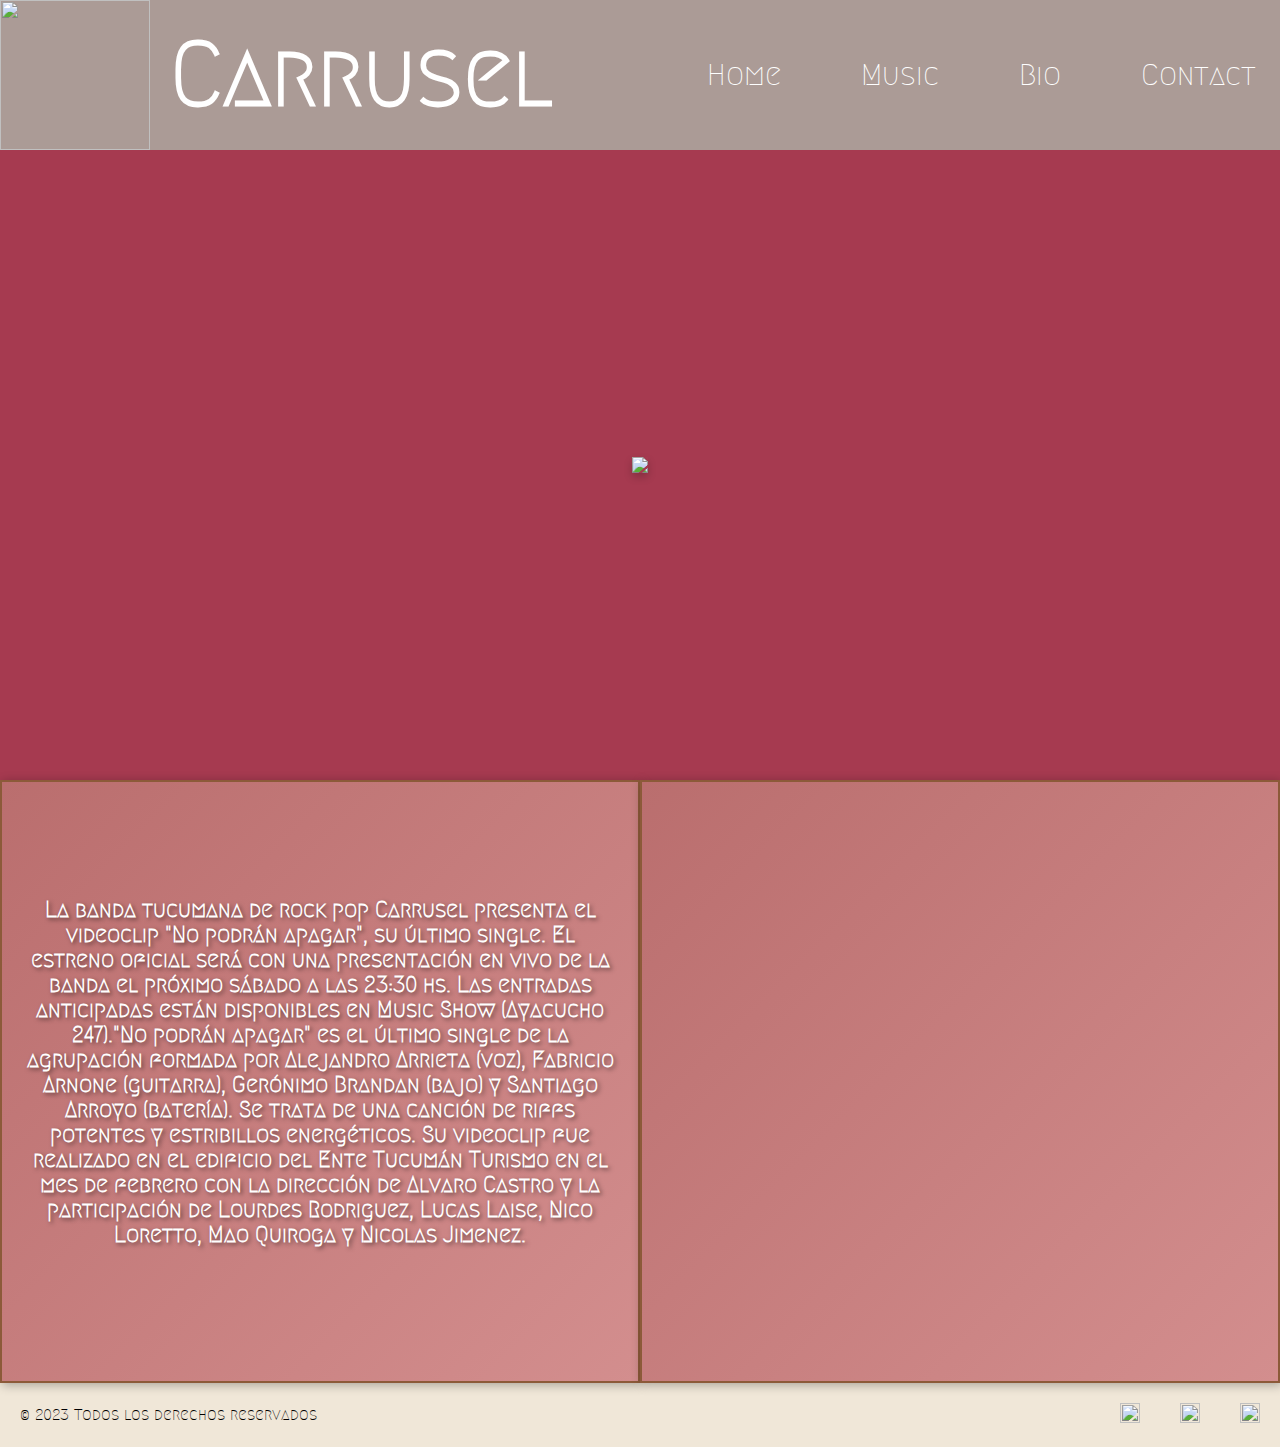
==== index.html @ 648bf5fa "Mi primer commit" ====
<html>
<head>
	<title>Carrusel Musica</title>
	<meta charset="utf-8">
	<meta name="viewport" content="width=device-width, initial-scale=1.0">
	<link rel="stylesheet" type="text/css" href="style.css">
	<link rel="preconnect" href="https://fonts.googleapis.com">
	<link rel="preconnect" href="https://fonts.gstatic.com" crossorigin>
	<link href="https://fonts.googleapis.com/css2?family=Megrim&display=swap" rel="stylesheet">
						
</head>
	<body>
		<header>
  			
  			<div class="header-container">
    			
    			<img src="https://agenda.eltucumano.com/fotos/entidades/2018/07/23/180723154646.jpg" width="150" height="150">

   				<h1 class="title">Carrusel</h1>

    			<nav>

      				<ul>

      				 <li><a href="index.html">Home</a></li>
     				 <li><a href="ruta/de/music.html">Music</a></li>
      				 <li><a href="Bio/bio.html" target="_blank">Bio</a></li>
      				 <li><a href="ruta/de/contact.html">Contact</a></li>

    				</ul>

    			</nav>

  			</div>

		</header>

	<main class="main-container">

  		<div class="container">

    		<div class="item">
     			<a href="https://open.spotify.com/track/45PPoRnYmDqM74l5kcBdmn?si=e6441d9cc2b942de" target="_blank">
      			<img src="https://i.scdn.co/image/ab67616d00001e02869e487a62647cebd92e9be2"></a>
   			</div>

  		</div>
</main>
		
	<section>

  		<div class="grid-container">

   			<article>
      			
      			<p>La banda tucumana de rock pop Carrusel presenta el videoclip "No podrán apagar", su último single. El estreno oficial será con una presentación en vivo de la banda el próximo sábado a las 23:30 hs. Las entradas anticipadas están disponibles en Music Show (Ayacucho 247)."No podrán apagar" es el último single de la agrupación formada por Alejandro Arrieta (voz), Fabricio Arnone (guitarra), Gerónimo Brandan (bajo) y Santiago Arroyo (batería). Se trata de una canción de riffs potentes y estribillos energéticos. Su videoclip fue realizado en el edificio del Ente Tucumán Turismo en el mes de febrero con la dirección de Alvaro Castro y la participación de Lourdes Rodriguez, Lucas Laise, Nico Loretto, Mao Quiroga y Nicolas Jimenez.</p>

   			</article>

    		<aside>
    			

    		  <iframe width="550" height="370" src="https://www.youtube.com/embed/_NRNqv402k0" title="Carrusel - No Podrán Apagar (Video Oficial)" frameborder="0" allow="accelerometer; autoplay; clipboard-write; encrypted-media; gyroscope; picture-in-picture; web-share" allowfullscreen></iframe>
    		  
    </aside>

 		 </div>

	</section>

<footer style="background-color: #F0E7D8; padding: 20px;">

	<div style="display: flex; justify-content: space-between; align-items: center;">

	<p style="text-align: left; margin: 0;">© 2023 Todos los derechos reservados</p>

		<div class="footer-right" style="display: flex;">

			<ul class="social-icons" style="list-style: none; margin: 0; padding: 0; display: flex;">

				<li style="margin-left: 40px;"><a href="https://www.facebook.com/Carruselmusica/" target="_blank"><img src="https://cdn-icons-png.flaticon.com/512/174/174848.png" width="20px" height="20px" alt="Facebook"></a></li>

				<li style="margin-left: 40px;"><a href="https://www.instagram.com/carruselmusica/?hl=es-la" target="_blank"><img src="https://cdn-icons-png.flaticon.com/512/174/174855.png" width="20px" height="20px" alt="Instagram"></a></li>

				<li style="margin-left: 40px;"><a href="https://www.youtube.com/@CARRUSELMUSICA" target="_blank"><img src="https://cdn-icons-png.flaticon.com/512/174/174883.png" width="20px" height="20px" alt="YouTube"></a></li>
			</ul>
		</div>
	</div>
</footer>

	</body>
---- style.css ----
*
{
	padding: 0;
	margin: 0;
}

.header-container 

{
  display: grid;
  grid-template-columns: repeat(3, 1fr);
  grid-template-rows: 1fr;
  align-items: center;
	background-color: #AB9B96
}

.title

{

  grid-column: 2 / 3;
  font-family: 'Megrim', cursive;
  font-size: 90px;
  margin-left: 20px !important
}

nav 
{
  grid-column: 3 / 4;
  justify-self: end;
  font-family: 'Megrim', cursive
}

nav ul

{
  display: flex;
  list-style: none;
  margin: 15;
  padding: 0;
}

nav li
{
  margin: 0 40px;
}

nav a {
  color: white;
  text-decoration: none;
  font-size: 30px;
}

h1

{
	color: white;
	font-size: 80px;
	margin: 0 100;
	line-height: 80px;
}


.main-container {
  display: flex;
  align-items: center;
  justify-content: center;
  height: 70vh;
  background-color: #a63a50;
}

.container {
  display: grid;
  grid-template-columns: 1fr;
  grid-template-rows: 100%;
}

.item {
  display: flex;
  align-items: center;
  justify-content: center;
}

.item img {
  box-shadow: 0 4px 8px rgba(0, 0, 0, 0.2);
  transition: all 0.3s ease-in-out;
}

.item img:hover {
  box-shadow: 0 8px 16px rgba(0, 0, 0, 0.3);
  transform: scale(1.05);
}


 section 

 {
    background-color: #BA6E6E;
    width: 100%;
    height: 67vh;
  }

  .grid-container 

  {
    display: grid;
    grid-template-columns: 1fr 1fr;
    height: 100%;
  }

  article 

  {
    background-color: #BA6E6E;
    grid-row: 1 / 2;
    grid-column: 1 / 2;
    text-align: justify;
    overflow: auto;
    font-size: 20px;
  padding: 20px;
  background: linear-gradient(135deg, #BA6E6E, #D38E8E);
  border: 2px solid #8c5a39;
  color: #fff;
  font-family: 'Megrim';
  grid-row: 1 / 2;
  grid-column: 1 / 2;
  display: flex;
  flex-direction: column;
  justify-content: center;
  align-items: center;
  text-align: center;
  box-shadow: 2px 2px 10px rgba(0, 0, 0, 0.3);

  }
 article p 
 {
  font-size: 22px;
  font-weight: bold;
  margin-bottom: 20px;
  text-shadow: 2px 2px 4px rgba(0, 0, 0, 0.5);

}



  aside 

  {
    background-color: #A1674A;
    grid-row: 1 / 2;
    grid-column: 2 / 3;
    overflow: auto;
    padding: 30px;
    display: flex;
  	justify-content: center;
  	align-items: center;
  	box-shadow: 2px 2px 10px rgba(0, 0, 0, 0.3);
  	background: linear-gradient(135deg, #BA6E6E, #D38E8E);
  	border: 2px solid #8c5a39;
    }


footer
{ font-family: 'Megrim', cursive; }

/* MOBILE */

@media only screen and (max-width: 767px) 

{

  .header-container 
  {
    display: flex;
    flex-direction: column;
    justify-content: center;
    align-items: center;
  }
  .title 
  {
    font-size: 50px;
    margin: 20px !important;
    text-align: center;
  }
  nav 
  {
    grid-column: initial;
    justify-self: initial;
    margin-top: 20px;
  }
  nav ul 
  {
    flex-direction: column;
    margin: 0;
  }
  nav li 
  {
    margin: 10px 0;
  }
  nav a 
  {
    font-size: 20px;
  }
  h1 
  {
    font-size: 50px;
    margin: 0 20px;
    line-height: 50px;
  }
  .main-container
  {
    height: auto;
    padding: 50px 0;
  }
  .container 
  {
    grid-template-columns: 1fr;
    grid-template-rows: auto;
  }
  .item img 
  {
    width: 100%;
  }
  article 
  {
    grid-row: initial;
    grid-column: initial;
    font-size: 18px;
    padding: 10px;
  }
  article p 
  {
    font-size: 20px;
    margin-bottom: 10px;
  }
  aside 
  {
    grid-row: initial;
    grid-column: initial;
    padding: 20px;
  }
  
}

/* DESKTOP */
@media only screen and (min-width: 768px) 

{

  .header-container 
  {
    display: grid;
    grid-template-columns: repeat(3, 1fr);
    grid-template-rows: 1fr;
    align-items: center;
  }
  .title 
  {
    font-size: 90px;
    margin-left: 20px !important;
  }
  nav 
  {
    grid-column: 3 / 4;
    justify-self: end;
    margin-top: 0;
  }
  nav ul 
  {
    flex-direction: row;
  }
  nav li 
  {
    margin: 0 40px;
  }
  nav a 
  {
    font-size: 30px;
  }
  h1 
  {
    font-size: 80px;
    margin: 0 100px;
    line-height: 80px;
  }
  .main-container 
  {
    height: 70vh;
    padding: 0;
  }
  .container 
  {
    grid-template-columns: 1fr;
    grid-template-rows: 100%;
  }
  .item img 
  {
    width: auto;
  }
  article 
  {
    grid-row: 1 / 2;
    grid-column: 1 / 2;
    font-size: 20px;
    padding: 20px;
  }
  article p 
  {
    font-size: 22px;
    margin-bottom: 20px;
  }
  aside 
  {
    grid-row: 1 / 2;
    grid-column: 2 / 3;
    padding: 30px;
  }
}
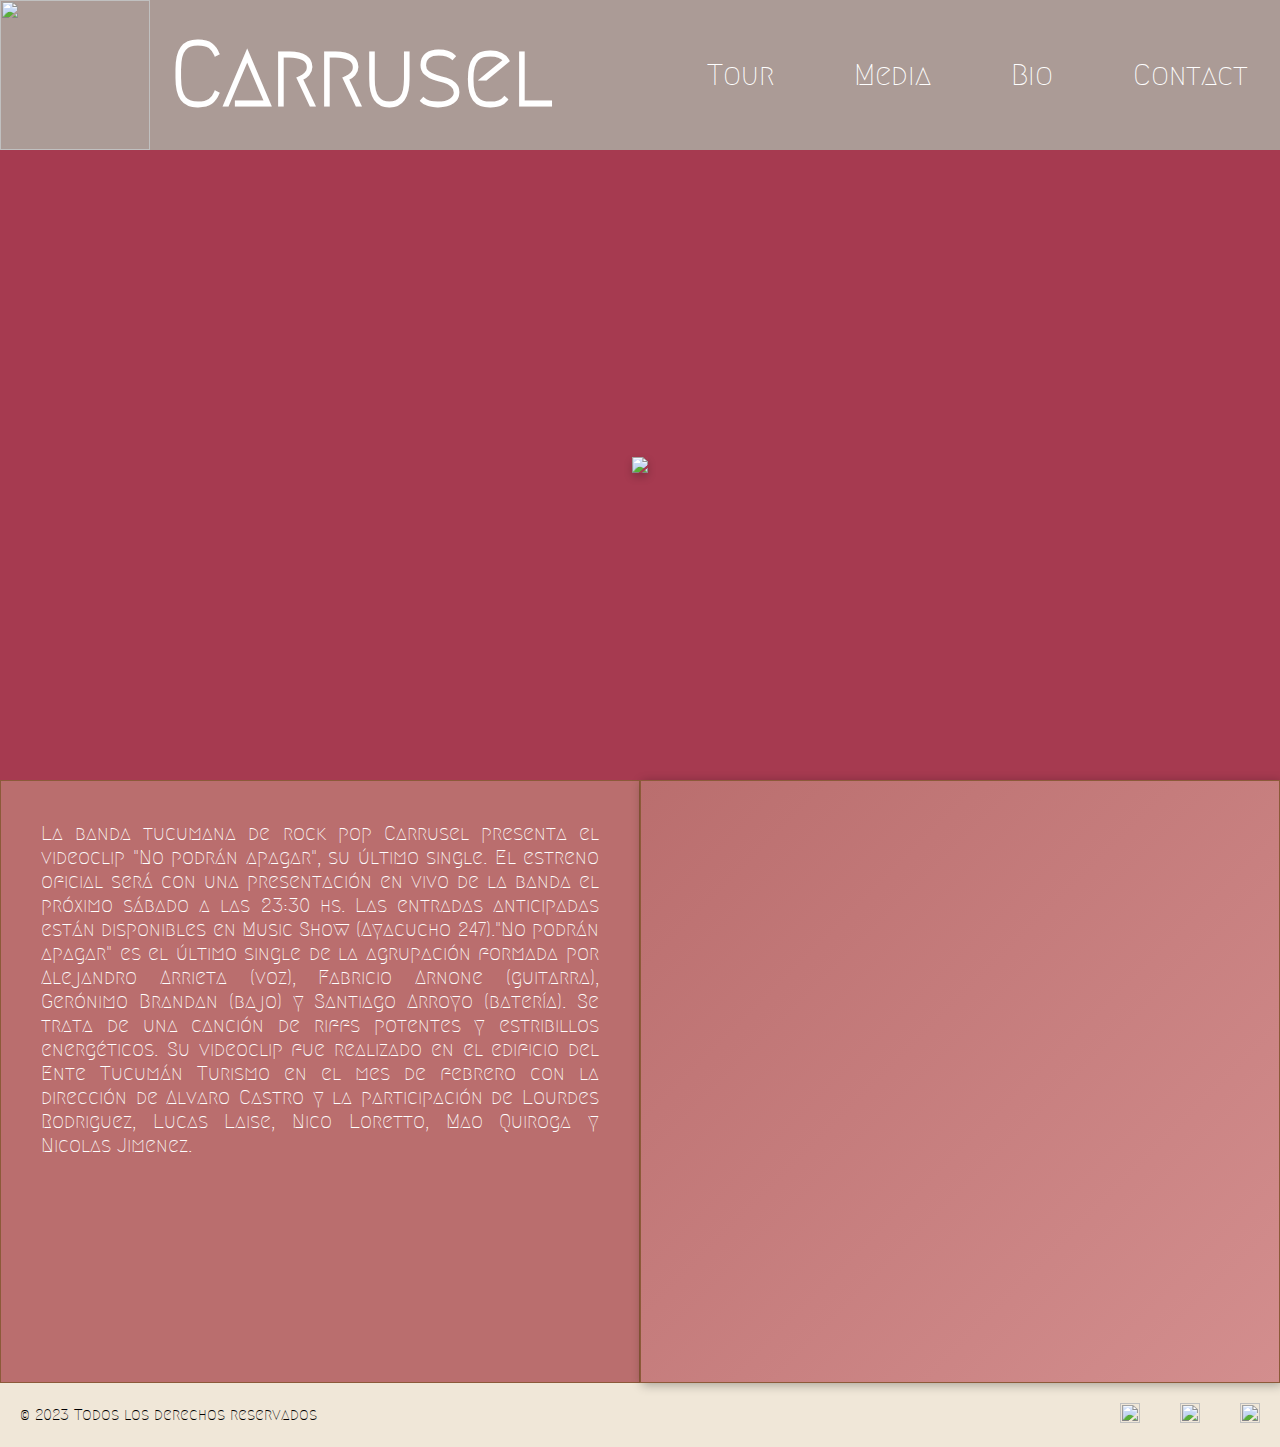
==== commit c762f21d: "trabajo final" ====
--- a/index.html
+++ b/index.html
@@ -3,6 +3,16 @@
 	<title>Carrusel Musica</title>
 	<meta charset="utf-8">
 	<meta name="viewport" content="width=device-width, initial-scale=1.0">
+	
+	<meta name="description" content="¡Bienvenido a la página oficial de la banda de rock Carrusel! Descubre nuestra música, biografía, conciertos y más. ¡Síguenos en nuestras redes sociales!">
+    <meta name="keywords" content="Carrusel, banda, rock, música, conciertos, discografía, biografía, redes sociales">
+    <meta name="author" content="Fabricio Arnone">
+    <meta property="og:title" content="Carrusel - Página oficial de la banda de rock">
+    <meta property="og:description" content="Descubre nuestra música, biografía, conciertos y más. ¡Síguenos en nuestras redes sociales!">
+    <meta property="og:image" content="https://scontent.faep7-1.fna.fbcdn.net/v/t39.30808-6/292429320_461666572634966_3340371526522954737_n.jpg?_nc_cat=100&ccb=1-7&_nc_sid=09cbfe&_nc_ohc=XFHb5NM-mNQAX8h2osD&_nc_ht=scontent.faep7-1.fna&oh=00_AfApJMG80J-84mpaqaSXlZiltVYDhF2ISlc_RyieRUyRjQ&oe=6454F992">
+    <meta property="og:url" content="http://carruselmusica.great-site.net/">
+    <meta property="og:type" content="website">
+ 
 	<link rel="stylesheet" type="text/css" href="style.css">
 	<link rel="preconnect" href="https://fonts.googleapis.com">
 	<link rel="preconnect" href="https://fonts.gstatic.com" crossorigin>
@@ -16,16 +26,16 @@
     			
     			<img src="https://agenda.eltucumano.com/fotos/entidades/2018/07/23/180723154646.jpg" width="150" height="150">
 
-   				<h1 class="title">Carrusel</h1>
+				<h1 class="title"><a href="index.html">Carrusel</a></h1>
 
     			<nav>
 
       				<ul>
 
-      				 <li><a href="index.html">Home</a></li>
-     				 <li><a href="ruta/de/music.html">Music</a></li>
-      				 <li><a href="Bio/bio.html" target="_blank">Bio</a></li>
-      				 <li><a href="ruta/de/contact.html">Contact</a></li>
+      				 <li><a href="tour/tour.html">Tour</a></li>
+     				 <li><a href="media/media.html">Media</a></li>
+      				 <li><a href="Bio/bio.html">Bio</a></li>
+      				 <li><a href="contact/contact.html">Contact</a></li>
 
     				</ul>
 
--- a/style.css
+++ b/style.css
@@ -1,65 +1,53 @@
-*
-{
-	padding: 0;
-	margin: 0;
-}
-
-.header-container 
-
-{
+@charset "UTF-8";
+* {
+  padding: 0;
+  margin: 0;
+}
+
+.header-container {
   display: grid;
   grid-template-columns: repeat(3, 1fr);
   grid-template-rows: 1fr;
   align-items: center;
-	background-color: #AB9B96
-}
-
-.title
-
-{
-
-  grid-column: 2 / 3;
-  font-family: 'Megrim', cursive;
+  background-color: #AB9B96;
+}
+.header-container .title {
+  grid-column: 2/3;
+  font-family: "Megrim", cursive;
   font-size: 90px;
-  margin-left: 20px !important
-}
-
-nav 
-{
-  grid-column: 3 / 4;
+  margin-left: 20px !important;
+}
+.header-container nav {
+  grid-column: 3/4;
   justify-self: end;
-  font-family: 'Megrim', cursive
-}
-
-nav ul
-
-{
+  font-family: "Megrim", cursive;
+}
+.header-container nav ul {
   display: flex;
   list-style: none;
   margin: 15;
   padding: 0;
 }
-
-nav li
-{
+.header-container nav ul li {
   margin: 0 40px;
 }
-
-nav a {
+.header-container nav ul li a {
   color: white;
   text-decoration: none;
   font-size: 30px;
 }
 
-h1
-
-{
-	color: white;
-	font-size: 80px;
-	margin: 0 100;
-	line-height: 80px;
-}
-
+h1 {
+  color: white;
+  font-size: 80px;
+  margin: 0 100;
+  line-height: 80px;
+}
+
+h1 a {
+  text-decoration: none;
+  color: inherit;
+}
 
 .main-container {
   display: flex;
@@ -68,253 +56,491 @@
   height: 70vh;
   background-color: #a63a50;
 }
-
-.container {
+.main-container .container {
   display: grid;
   grid-template-columns: 1fr;
   grid-template-rows: 100%;
 }
-
-.item {
+.main-container .container .item {
   display: flex;
   align-items: center;
   justify-content: center;
 }
-
-.item img {
+.main-container .container .item img {
   box-shadow: 0 4px 8px rgba(0, 0, 0, 0.2);
   transition: all 0.3s ease-in-out;
 }
-
-.item img:hover {
+.main-container .container .item img:hover {
   box-shadow: 0 8px 16px rgba(0, 0, 0, 0.3);
   transform: scale(1.05);
 }
 
-
- section 
-
- {
-    background-color: #BA6E6E;
-    width: 100%;
-    height: 67vh;
-  }
-
-  .grid-container 
-
-  {
-    display: grid;
-    grid-template-columns: 1fr 1fr;
-    height: 100%;
-  }
-
-  article 
-
-  {
-    background-color: #BA6E6E;
-    grid-row: 1 / 2;
-    grid-column: 1 / 2;
-    text-align: justify;
-    overflow: auto;
-    font-size: 20px;
+section {
+  background-color: #BA6E6E;
+  width: 100%;
+  height: 67vh;
+}
+section .grid-container {
+  display: grid;
+  grid-template-columns: 1fr 1fr;
+  height: 100%;
+}
+section .grid-container article {
+  grid-row: 1/2;
+  grid-column: 1/2;
+  text-align: justify;
+  font-size: 20px;
+  display: flex;
+  flex-direction: column;
+  border: 1px solid #8c5a39;
+}
+section .grid-container article p {
+  position: relative;
+  transition: all 0.3s ease-in-out;
+  color: #fff;
+  font-family: "Megrim";
+  text-align: justify;
+  font-size: 20;
+  flex-basis: 50%;
+  display: flex;
+  align-items: center;
+  justify-content: center;
+  margin: 40 40 40 40;
+}
+section .grid-container article p:hover {
+  color: blanchedalmond;
+}
+section .grid-container article p:hover::after {
+  content: "";
+  position: absolute;
+  width: 100%;
+  height: 2px;
+  bottom: -3px;
+  left: 0;
+  background-color: #1e90ff;
+  transform: scaleX(1);
+  transform-origin: center;
+  transition: all 0.3s ease-in-out;
+}
+section .grid-container article p::after {
+  content: "";
+  position: absolute;
+  width: 100%;
+  height: 2px;
+  bottom: -3px;
+  left: 0;
+  background-color: #1e90ff;
+  transform: scaleX(0);
+  transform-origin: center;
+  transition: all 0.3s ease-in-out;
+}
+section .grid-container aside {
+  grid-row: 1/2;
+  grid-column: 2/3;
+  background-color: #A1674A;
+  overflow: auto;
   padding: 20px;
+  display: flex;
+  justify-content: center;
+  align-items: center;
+  box-shadow: 2px 2px 10px rgba(0, 0, 0, 0.3);
   background: linear-gradient(135deg, #BA6E6E, #D38E8E);
-  border: 2px solid #8c5a39;
+  border: 1px solid #8c5a39;
+  font-family: "Megrim";
   color: #fff;
-  font-family: 'Megrim';
-  grid-row: 1 / 2;
-  grid-column: 1 / 2;
+}
+
+.bio-container {
+  display: flex;
+  justify-content: center;
+  background-color: #a63a50;
+}
+.bio-container .left-container,
+.bio-container .right-container {
+  flex-basis: 50%;
+  display: flex;
+  align-items: center;
+  justify-content: center;
+  background: linear-gradient(100deg, #a63a50, indianred);
+  border: 2px solid #a63a50;
+  color: #fff;
+  font-family: "Megrim";
+  text-align: justify;
+  font-size: 19;
+}
+.bio-container .left-container.right-container,
+.bio-container .right-container.right-container {
+  align-items: center;
+}
+.bio-container .left-container:hover,
+.bio-container .right-container:hover {
+  color: blanchedalmond;
+}
+.bio-container .left-container:hover::after,
+.bio-container .right-container:hover::after {
+  content: "";
+  position: absolute;
+  width: 49%;
+  height: 2px;
+  bottom: -45px;
+  left: 0;
+  background-color: #1e90ff;
+  transform: scaleX(1);
+  transform-origin: center;
+  transition: all 0.3s ease-in-out;
+}
+.bio-container .bioitem {
+  max-width: 100%;
+  padding: 20px;
+}
+.bio-container .foto {
+  max-height: 100%;
+  max-width: 100%;
+  display: block;
+  margin: auto;
+  transition: transform 0.3s ease-in-out;
+}
+.bio-container .foto:hover {
+  transform: scale(1.09);
+}
+
+footer {
+  font-family: "Megrim", cursive;
+}
+
+h2 {
+  font-size: 18;
+}
+
+.maincontact {
+  background-image: linear-gradient(to bottom, #a63a50, indianred);
+}
+.maincontact h1 {
+  font-size: 2.5rem;
+  text-align: center;
+  margin-bottom: 2rem;
+  font-family: "Megrim", cursive;
+  color: whitesmoke;
+}
+.maincontact p {
+  font-size: 1.2rem;
+  text-align: center;
+  margin-bottom: 2rem;
+  font-family: "Megrim", cursive;
+  color: whitesmoke;
+}
+.maincontact form {
   display: flex;
   flex-direction: column;
-  justify-content: center;
-  align-items: center;
+  align-items: center;
+  max-width: 600px;
+  margin: 0 auto;
+  padding: 0 1rem;
+  font-family: "Megrim", cursive;
+  color: whitesmoke;
+}
+.maincontact form label {
+  font-size: 1.2rem;
+  font-weight: bold;
+  margin-bottom: 0.5rem;
+}
+.maincontact form input,
+.maincontact form textarea {
+  padding: 0.5rem;
+  font-size: 1rem;
+  border-radius: 5px;
+  border: 2px solid #ccc;
+  width: 100%;
+  margin-bottom: 1rem;
+  font-family: "Megrim", cursive;
+}
+.maincontact form input:focus,
+.maincontact form textarea:focus {
+  outline: none;
+  border-color: #0077ff;
+}
+.maincontact form button[type=submit] {
+  background-color: #0077ff;
+  color: #fff;
+  padding: 0.5rem 1rem;
+  font-size: 1.2rem;
+  border: none;
+  border-radius: 5px;
+  cursor: pointer;
+  font-family: "Megrim", cursive;
+}
+.maincontact form button[type=submit]:hover {
+  background-color: #0055cc;
+}
+.maincontact .contact-info h2 {
+  font-size: 2rem;
+  margin-bottom: 1.5rem;
+  font-family: "Megrim", cursive;
   text-align: center;
-  box-shadow: 2px 2px 10px rgba(0, 0, 0, 0.3);
-
-  }
- article p 
- {
-  font-size: 22px;
+  margin-top: 20px;
+  background-color: #ba6e6e;
+}
+.maincontact .contact-info a[href^="mailto:"] {
+  font-size: 1.5rem;
+  color: whitesmoke;
+  text-decoration: none;
+  display: block;
+  text-align: center;
+  transition: all 0.2s ease-in-out;
+  padding-bottom: 20px;
+  font-family: "Megrim", cursive;
+}
+.maincontact .contact-info a[href^="mailto:"]:hover {
+  color: #e7dedc;
+  text-shadow: 1px 1px #000;
+  transform: scale(1.02);
+}
+
+.maintour {
+  margin: 0 auto;
+  padding: 40px 20px;
+  display: flex;
+  flex-direction: column;
+  align-items: center;
+  font-family: "Megrim", cursive;
+  background-image: url("https://scontent.faep7-1.fna.fbcdn.net/v/t1.6435-9/50853972_2054862611235437_6917074873504235520_n.jpg?_nc_cat=107&ccb=1-7&_nc_sid=e3f864&_nc_ohc=qnp1CTfnNUwAX8OUiJV&_nc_ht=scontent.faep7-1.fna&oh=00_AfDOMZiKdhIxeEQLamHh1HSItkAvl_aNgn23KDVg9L8YMQ&oe=6474AEEA");
+}
+.maintour section {
+  margin-bottom: 20px;
+  text-align: center;
+  background-color: #ba6e6e;
+  box-shadow: 0 2px 4px rgba(0, 0, 0, 0.1);
+  border-radius: 6px;
+  overflow: hidden;
+  transition: opacity 0.3s ease-in-out;
+}
+.maintour section:hover {
+  transform: translateY(-5px);
+  box-shadow: 0 10px 20px rgba(0, 0, 0, 0.2);
+  opacity: 0.8;
+}
+.maintour section h2 {
+  font-size: 50px;
   font-weight: bold;
-  margin-bottom: 20px;
-  text-shadow: 2px 2px 4px rgba(0, 0, 0, 0.5);
-
-}
-
-
-
-  aside 
-
-  {
-    background-color: #A1674A;
-    grid-row: 1 / 2;
-    grid-column: 2 / 3;
-    overflow: auto;
-    padding: 30px;
-    display: flex;
-  	justify-content: center;
-  	align-items: center;
-  	box-shadow: 2px 2px 10px rgba(0, 0, 0, 0.3);
-  	background: linear-gradient(135deg, #BA6E6E, #D38E8E);
-  	border: 2px solid #8c5a39;
-    }
-
-
-footer
-{ font-family: 'Megrim', cursive; }
-
-/* MOBILE */
-
-@media only screen and (max-width: 767px) 
-
-{
-
-  .header-container 
-  {
+  margin: 30px 0 20px;
+  text-transform: uppercase;
+  color: whitesmoke;
+  border-bottom: 2px solid transparent;
+  transition: border-bottom 0.5s ease;
+}
+.maintour section h2:hover {
+  color: blanchedalmond;
+  border-bottom: 2px solid dodgerblue;
+}
+.maintour section p {
+  font-size: 30px;
+  margin-bottom: 30px;
+  color: whitesmoke;
+  font-weight: bold;
+}
+.maintour section ul {
+  list-style: none;
+  padding: 0 0 20px 0;
+  margin: 0;
+}
+.maintour section ul li {
+  font-size: 20px;
+  margin-bottom: 35px;
+  color: whitesmoke;
+  position: relative;
+  font-weight: bold;
+}
+.maintour section:last-of-type {
+  margin-bottom: 0;
+}
+.maintour section.tour-cordoba {
+  height: 480px;
+  margin-bottom: 40px;
+}
+.maintour section.tour-cordoba h2 {
+  margin-top: 60px;
+}
+.maintour section.tour-cordoba p {
+  margin-bottom: 60px;
+}
+.maintour section.tour-rosario {
+  height: 460px;
+  margin-bottom: 40px;
+}
+.maintour section.tour-rosario h2 {
+  margin-top: 60px;
+}
+.maintour section.tour-rosario p {
+  margin-bottom: 40px;
+}
+.maintour section img {
+  max-width: 100%;
+  height: auto;
+  display: block;
+  margin: 0 auto;
+  margin-top: 30px;
+}
+
+.mainmedia {
+  width: 100%;
+  margin: 0 auto;
+  padding: 50px 0;
+  display: flex;
+  flex-direction: column;
+  justify-content: space-between;
+  height: 100%;
+}
+.mainmedia h2 {
+  font-size: 50px;
+  font-weight: bold;
+  margin: 0 0 20px;
+  text-transform: uppercase;
+  color: whitesmoke;
+  border-bottom: 2px solid transparent;
+  transition: border-bottom 0.5s ease;
+  font-family: "Megrim", cursive;
+  text-align: center;
+}
+.mainmedia h2:hover {
+  color: blanchedalmond;
+  border-bottom: 2px solid dodgerblue;
+}
+.mainmedia .gridmedia {
+  display: grid;
+  grid-template-columns: repeat(auto-fit, minmax(250px, 1fr));
+  grid-gap: 20px;
+  flex-grow: 1;
+}
+.mainmedia .gridmedia .itemmedia {
+  position: relative;
+  overflow: hidden;
+  cursor: pointer;
+}
+.mainmedia .gridmedia .itemmedia:hover img {
+  transform: scale(1.1);
+}
+.mainmedia .gridmedia .itemmedia img {
+  width: 100%;
+  height: 250px;
+  transition: transform 0.3s ease-out;
+}
+
+/* Media Query para versión mobile */
+@media (max-width: 768px) {
+  .header-container {
     display: flex;
     flex-direction: column;
     justify-content: center;
     align-items: center;
   }
-  .title 
-  {
+  .header-container .logo {
+    width: 150px;
+    height: auto;
+    margin-bottom: 20px;
+  }
+  .header-container .title {
     font-size: 50px;
-    margin: 20px !important;
+    margin: 0;
     text-align: center;
   }
-  nav 
-  {
-    grid-column: initial;
-    justify-self: initial;
+  .header-container nav ul {
+    display: flex;
+    flex-direction: column;
+    justify-content: center;
+    align-items: center;
+  }
+  .header-container nav ul li {
+    margin: 10px 0;
+  }
+  .header-container nav ul li a {
+    font-size: 20px;
+  }
+  h1 {
+    font-size: 50px;
+    margin: 20px 0 0;
+    text-align: center;
+    line-height: 60px;
+  }
+  .main-wrapper {
+    display: flex;
+    justify-content: center;
+  }
+  .main-container {
+    width: 100%;
+    display: flex;
+    flex-direction: column;
+    justify-content: center;
+    align-items: center;
+    padding-left: 20px;
+    padding-right: 20px;
+    padding-top: 20px;
+    padding-bottom: 80px;
+    height: auto;
+  }
+  .container {
+    display: grid;
+    grid-template-columns: repeat(auto-fit, minmax(150px, 1fr));
+    gap: 10px;
+    padding: 20px;
+    margin: 0;
+  }
+  .item {
+    margin-bottom: 20px;
+  }
+  .item img {
+    width: 100%;
+    height: auto;
+    max-width: 100%;
+    max-height: 100%;
+    object-fit: cover;
+  }
+  section {
+    height: auto;
+    padding: 20px;
+    width: 100%;
+  }
+  section .grid-container {
+    display: grid;
+    grid-template-columns: 1fr;
+    grid-template-rows: repeat(2, auto);
+    gap: 20px;
+  }
+  section .grid-container article {
+    grid-row: 1/2;
+    grid-column: 1/2;
+    padding: 20px;
+    margin-bottom: 20px;
+    border: none;
+  }
+  section .grid-container article p {
+    font-size: 18px;
+    margin: 0;
+  }
+  section .grid-container aside {
+    grid-row: 2/3;
+    grid-column: 1/2;
+    height: auto;
     margin-top: 20px;
-  }
-  nav ul 
-  {
+    padding: 20px;
+    font-size: 18px;
+  }
+  .bio-container {
     flex-direction: column;
-    margin: 0;
-  }
-  nav li 
-  {
-    margin: 10px 0;
-  }
-  nav a 
-  {
-    font-size: 20px;
-  }
-  h1 
-  {
-    font-size: 50px;
-    margin: 0 20px;
-    line-height: 50px;
-  }
-  .main-container
-  {
-    height: auto;
-    padding: 50px 0;
-  }
-  .container 
-  {
-    grid-template-columns: 1fr;
-    grid-template-rows: auto;
-  }
-  .item img 
-  {
+    padding: 20px;
+  }
+  .bio-container .left-container,
+  .bio-container .right-container {
+    flex-basis: 100%;
+    margin-bottom: 20px;
+  }
+  .footer-container {
+    background-color: #000;
+    color: #fff;
+    text-align: center;
+    padding: 20px;
+    margin-top: auto;
     width: 100%;
   }
-  article 
-  {
-    grid-row: initial;
-    grid-column: initial;
-    font-size: 18px;
-    padding: 10px;
-  }
-  article p 
-  {
-    font-size: 20px;
-    margin-bottom: 10px;
-  }
-  aside 
-  {
-    grid-row: initial;
-    grid-column: initial;
-    padding: 20px;
-  }
-  
-}
-
-/* DESKTOP */
-@media only screen and (min-width: 768px) 
-
-{
-
-  .header-container 
-  {
-    display: grid;
-    grid-template-columns: repeat(3, 1fr);
-    grid-template-rows: 1fr;
-    align-items: center;
-  }
-  .title 
-  {
-    font-size: 90px;
-    margin-left: 20px !important;
-  }
-  nav 
-  {
-    grid-column: 3 / 4;
-    justify-self: end;
-    margin-top: 0;
-  }
-  nav ul 
-  {
-    flex-direction: row;
-  }
-  nav li 
-  {
-    margin: 0 40px;
-  }
-  nav a 
-  {
-    font-size: 30px;
-  }
-  h1 
-  {
-    font-size: 80px;
-    margin: 0 100px;
-    line-height: 80px;
-  }
-  .main-container 
-  {
-    height: 70vh;
-    padding: 0;
-  }
-  .container 
-  {
-    grid-template-columns: 1fr;
-    grid-template-rows: 100%;
-  }
-  .item img 
-  {
-    width: auto;
-  }
-  article 
-  {
-    grid-row: 1 / 2;
-    grid-column: 1 / 2;
-    font-size: 20px;
-    padding: 20px;
-  }
-  article p 
-  {
-    font-size: 22px;
-    margin-bottom: 20px;
-  }
-  aside 
-  {
-    grid-row: 1 / 2;
-    grid-column: 2 / 3;
-    padding: 30px;
-  }
-}
-
-
+}
+
+/*# sourceMappingURL=style.css.map */
